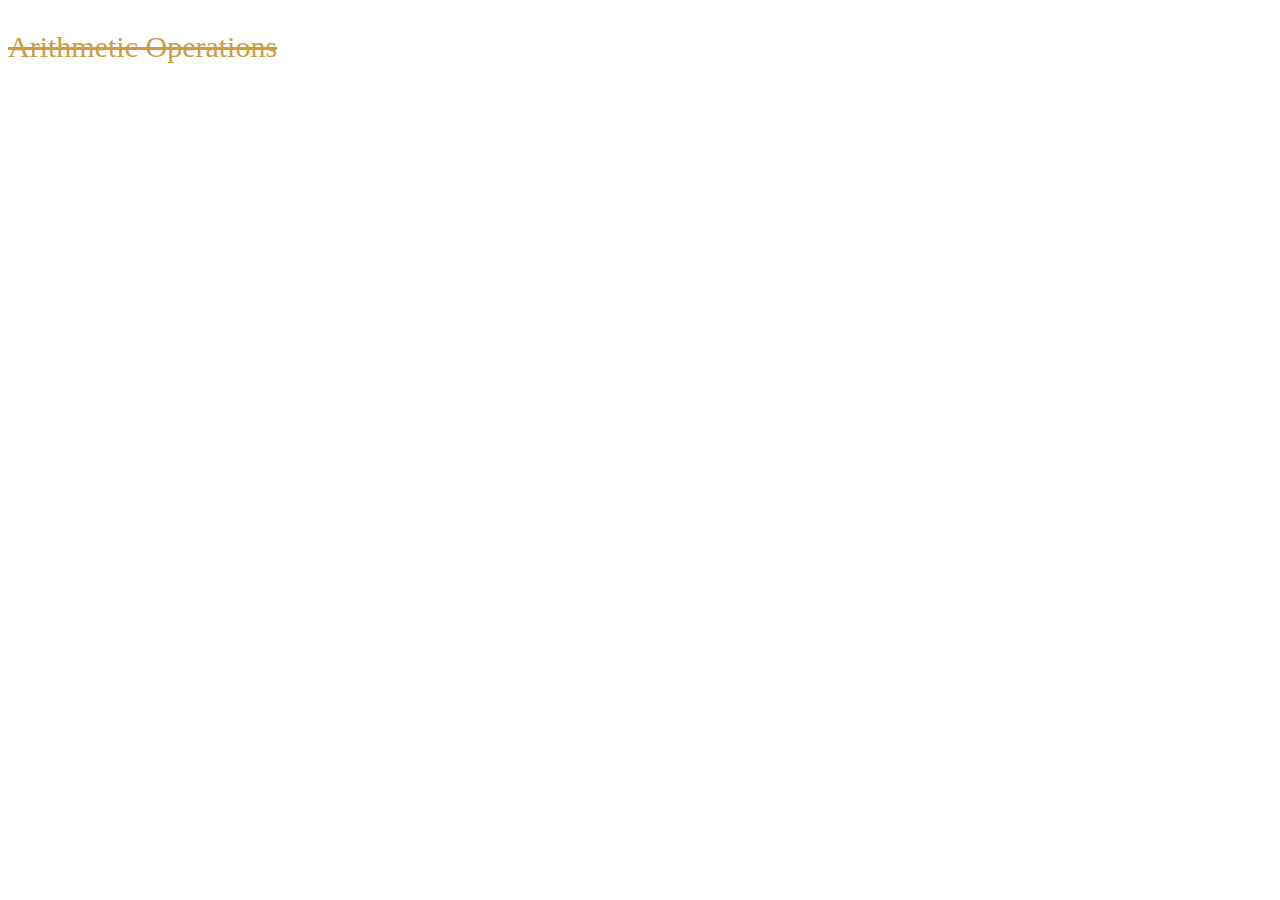
==== Arithmetic_Operations/arithmetic.html @ 1018ce8a "increment and decrement" ====
<!DOCTYPE html>
<html lang="en">
<head>
    <meta charset="UTF-8">
    <meta name="viewport" content="width=device-width, initial-scale=1.0">
    <title>Arithmetic Operations</title>
</head>
<body>
    <p style="font-size: 30px;
    color: rgb(204, 157, 70);
    text-decoration: line-through;">Arithmetic Operations</p>
    <script src="arithmetic_1.js"></script>
</body>
</html>
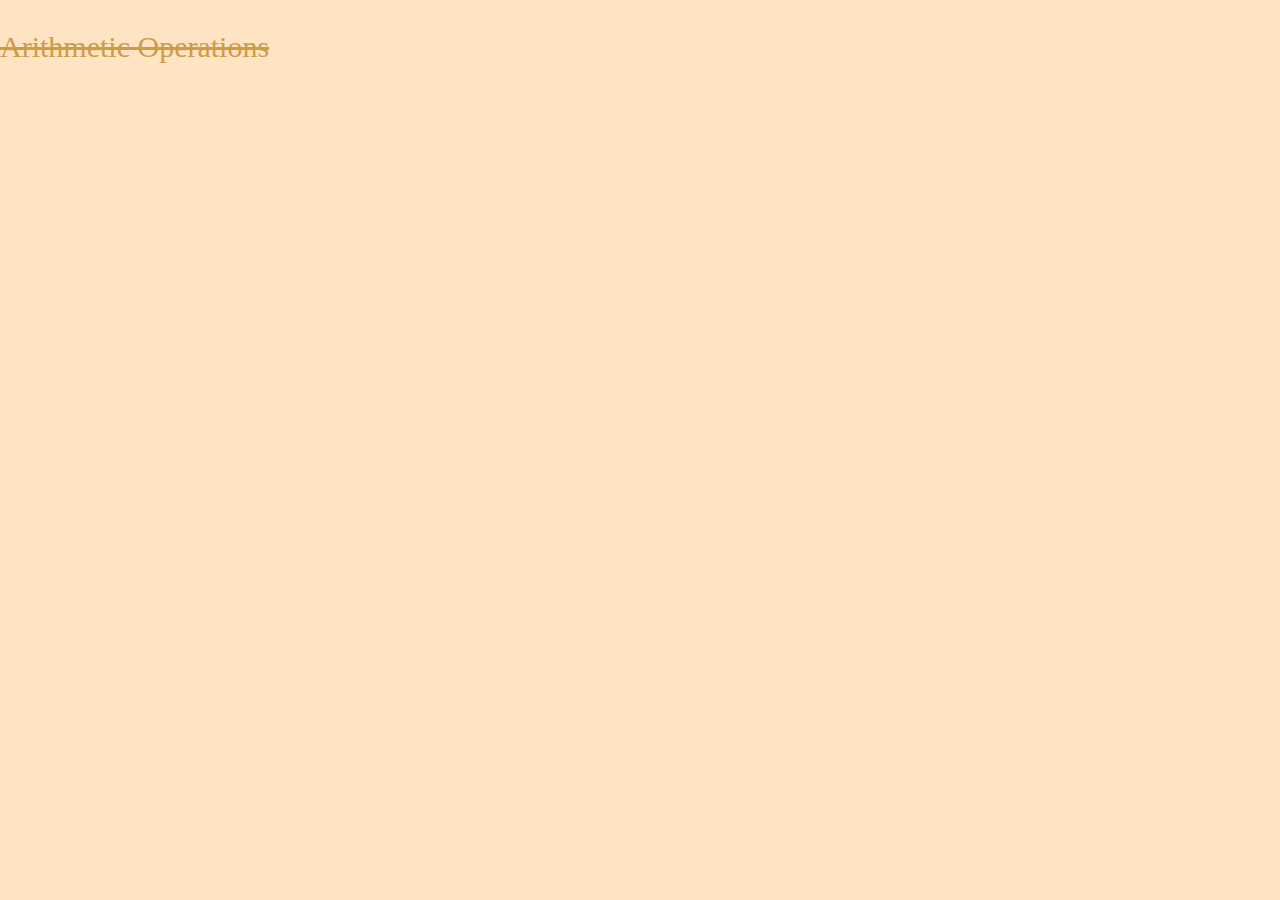
==== commit 0ae1e9ce: "if else" ====
--- a/Arithmetic_Operations/arithmetic.html
+++ b/Arithmetic_Operations/arithmetic.html
@@ -4,6 +4,14 @@
     <meta charset="UTF-8">
     <meta name="viewport" content="width=device-width, initial-scale=1.0">
     <title>Arithmetic Operations</title>
+    <style>
+        body{
+    margin: 0px;
+    padding: 0px;
+    background-color: bisque;
+    color: bisque;
+}
+    </style>
 </head>
 <body>
     <p style="font-size: 30px;
